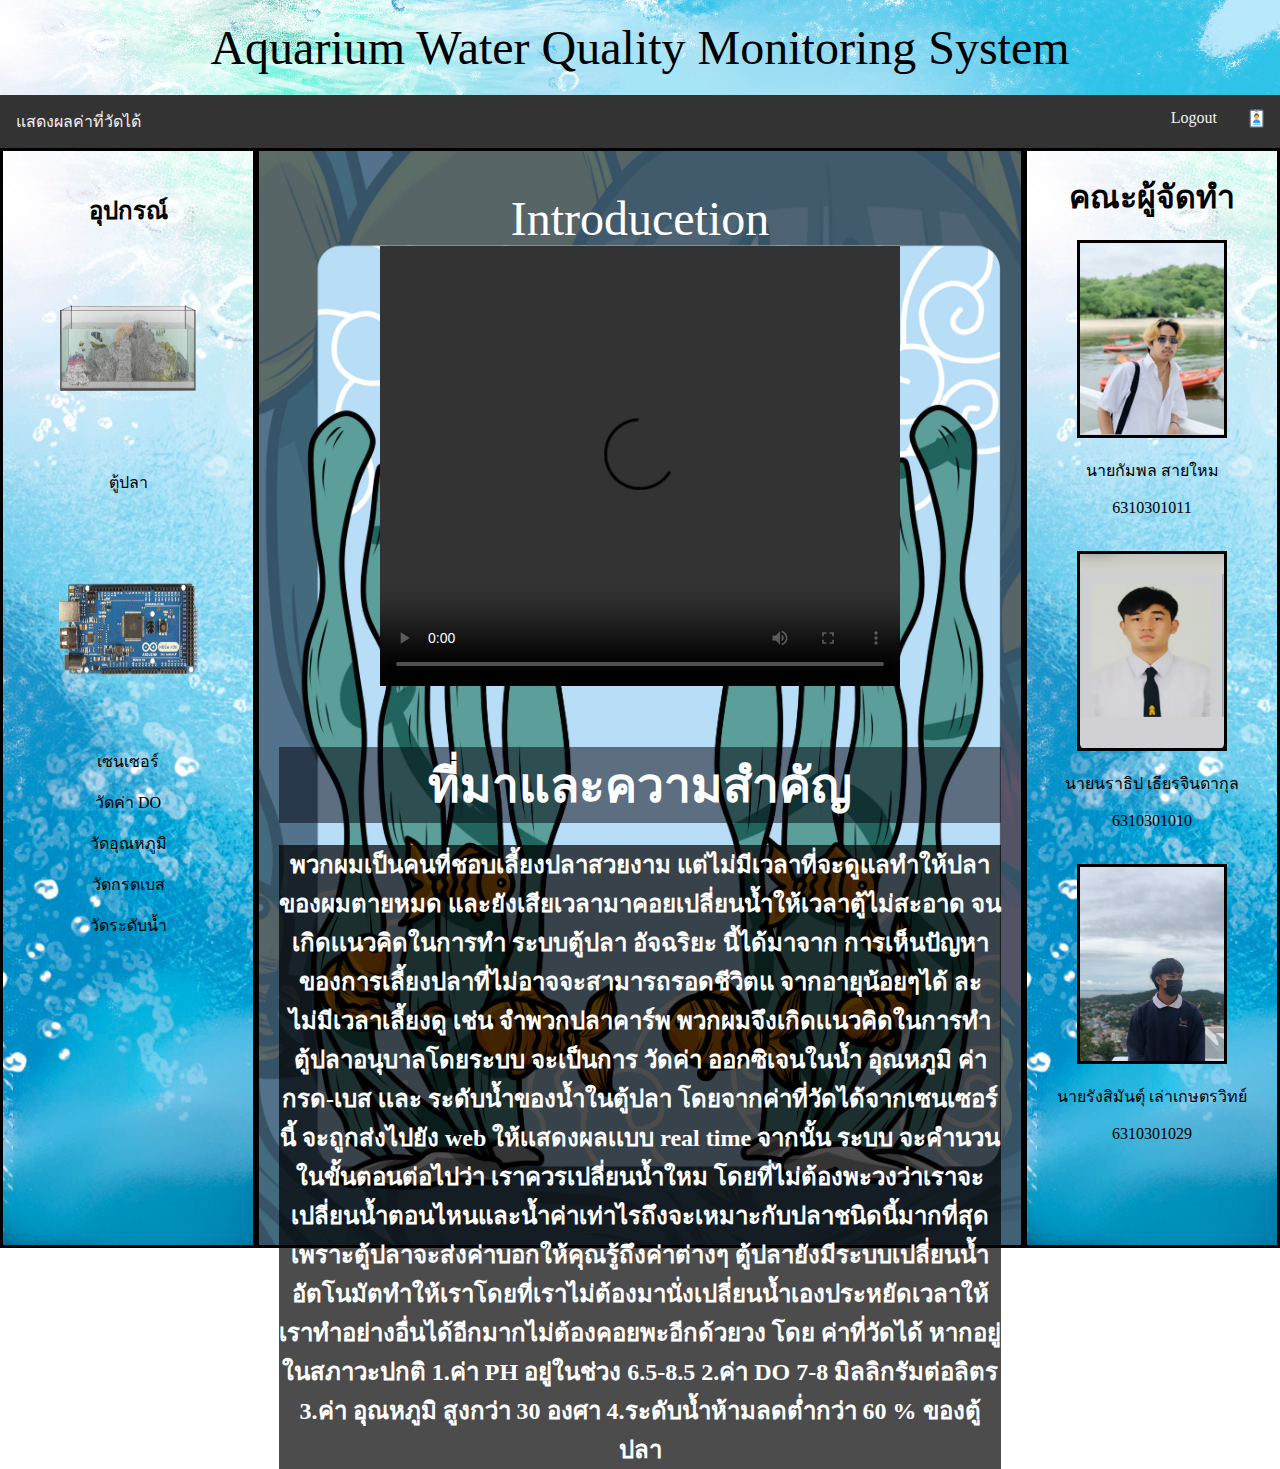
==== good.html @ d2d7eced "Update good.html" ====
<!DOCTYPE html>
<html lang="en">
<head>
<title>CSS Website Layout</title>
<meta charset="utf-8">
<meta name="viewport" content="width=device-width, initial-scale=1">
<style>
* {
  box-sizing: border-box;
}

body {
  margin: 0;
}

/* Style the header */
.header {
  background-image: url("—Pngtree—blue sea water bubble plant_941276.jpg"); no-repeat center fixed;
  background-size: cover;
  padding: 20px;
  text-align: center;

}

/* Style the top navigation bar */
.topnav {
  overflow: hidden;
  background-color: #333;
}

/* Style the topnav links */
.topnav a {
  float: left;
  display: block;
  color: #f2f2f2;
  text-align: center;
  padding: 14px 16px;
  text-decoration: none;

}

/* Change color on hover */
.topnav a:hover {
  background-color: #ddd;
  color: black;
}

/* Create three unequal columns that floats next to each other */
.column {
  background-image: url("—Pngtree—blue sea water bubble plant_941276.jpg"); no-repeat center fixed;
  background-size: cover;
  float: left;
  padding: 20px;
  height : 1100px;
  border: 3px solid black;

}

/* Left and right column */
.column.side {
  width: 20%;

}

/* Middle column */
.column.middle {
  background-image: url("—Pngtree—bottom fish fantasy background_211371.jpg"); no-repeat center fixed;
  background-size: cover;
  width: 60%;


}

/* Clear floats after the columns */
.row:after {
  content: "";
  display: table;
  clear: both;

}


h1 {
  background-color: black;
  color: white;
}

</style>
</head>
<body>

<div class="header">
  <font size="8"color="#00000" face="Fantasy">Aquarium Water Quality Monitoring System</font>
</div>

<div class="topnav">
  <a href="file:///C:/Users/tomaz/Documents/GitHub/ProjectQualityWater/Project.html">แสดงผลค่าที่วัดได้</a>
  <a style="float:right" ><img src="บุคคล.png"  width="15" hight="10" ></a>
  <a href="file:///C:/Users/tomaz/Documents/GitHub/ProjectQualityWater/loginproject.html" style="float:right">Logout</a>
</div>

<div class="row">
  <div class="column side">
    <center>
    <h2>อุปกรณ์</h2>
    <img width="150" height="200"  src="Lovepik_com-401110458-fish-tank.png">
    <p>ตู้ปลา</p>
    <br>
    <img width="150" height="200"  src="bod.png">
    <p>เซนเซอร์</p>
    <p>วัดค่า DO</p>
    <p>วัดอุณหภูมิ</p>
    <p> วัดกรดเบส </P>
    <p>วัดระดับน้ำ</p>


  </div>
  
  <div class="column middle">
    <h2></h2>
    <center>
            <font size="10"  color="#FFFFFF"face="Fantasy">Introducetion</font><br>
          <video src="X2Download.com-NOTORIOUS K.O.M. - Big Poppa.mp4" width="520" height="440" controls="controls">
Your browser does not support the video tag.
      </video><br>
      <br>
      <br>
    
<h1 style="background-color:rgba(0, 0, 10, 0.5);"><font size="8"color="#FFFFFF"  face="Angsana New">ที่มาและความสำคัญ</font></h1>


<h2 style="background-color:rgba(0, 0, 0, 0.7);">
    <font size="5.5"color="#FFFFFF"  face="Angsana New"><b>พวกผมเป็นคนที่ชอบเลี้ยงปลาสวยงาม แต่ไม่มีเวลาที่จะดูแลทำให้ปลาของผมตายหมด และยังเสียเวลามาคอยเปลี่ยนน้ำให้เวลาตู้ไม่สะอาด จนเกิดเเนวคิดในการทำ ระบบตู้ปลา อัจฉริยะ นี้ได้มาจาก การเห็นปัญหาของการเลี้ยงปลาที่ไม่อาจจะสามารถรอดชีวิตแ 
จากอายุน้อยๆได้ ละไม่มีเวลาเลี้ยงดู เช่น จำพวกปลาคาร์พ พวกผมจึงเกิดเเนวคิดในการทำ ตู้ปลาอนุบาลโดยระบบ จะเป็นการ วัดค่า ออกซิเจนในน้ำ อุณหภูมิ ค่ากรด-เบส เเละ ระดับน้ำของน้ำในตู้ปลา
โดยจากค่าที่วัดได้จากเซนเซอร์นี้ จะถูกส่งไปยัง web ให้เเสดงผลเเบบ real time จากนั้น ระบบ จะคำนวนในขั้นตอนต่อไปว่า
เราควรเปลี่ยนน้ำใหม โดยที่ไม่ต้องพะวงว่าเราจะเปลี่ยนน้ำตอนไหนและน้ำค่าเท่าไรถึงจะเหมาะกับปลาชนิดนี้มากที่สุด เพราะตู้ปลาจะส่งค่าบอกให้คุณรู้ถึงค่าต่างๆ ตู้ปลายังมีระบบเปลี่ยนน้ำอัตโนมัตทำให้เราโดยที่เราไม่ต้องมานั่งเปลี่ยนน้ำเองประหยัดเวลาให้เราทำอย่างอื่นได้อีกมากไม่ต้องคอยพะอีกด้วยวง
โดย
ค่าที่วัดได้ หากอยู่ในสภาวะปกติ
1.ค่า PH อยู่ในช่วง 6.5-8.5
2.ค่า DO 7-8 มิลลิกรัมต่อลิตร
3.ค่า อุณหภูมิ สูงกว่า 30 องศา 
4.ระดับน้ำห้ามลดต่ำกว่า 60 % ของตู้ปลา</b>
</font></h2>
  </div>
  
  <div class="column side">
    <center>
    <font size="6"color="#00000"  face="Angsana New"><b>คณะผู้จัดทำ</b></font>
    <br>
      <br>  
    <img width="150" border = "3" src="75294.jpg">
    <p>นายกัมพล สายใหม</p>
    <p>6310301011</p>
    <br>
    <img width="150" height="200" border = "3" src="S__5242884.jpg">
    <p>นายนราธิป เธียรจินดากุล</p>
    <p>6310301010</p>
    <br>
    <img width="150" height="200" border = "3" src="LINE_ALBUM_291264_๒๑๑๒๒๙.jpg">
    <p>นายรังสิมันตุ์ เล่าเกษตรวิทย์</p>
    <p>6310301029</p>
  </div>
</div>
  
</body>
</html>
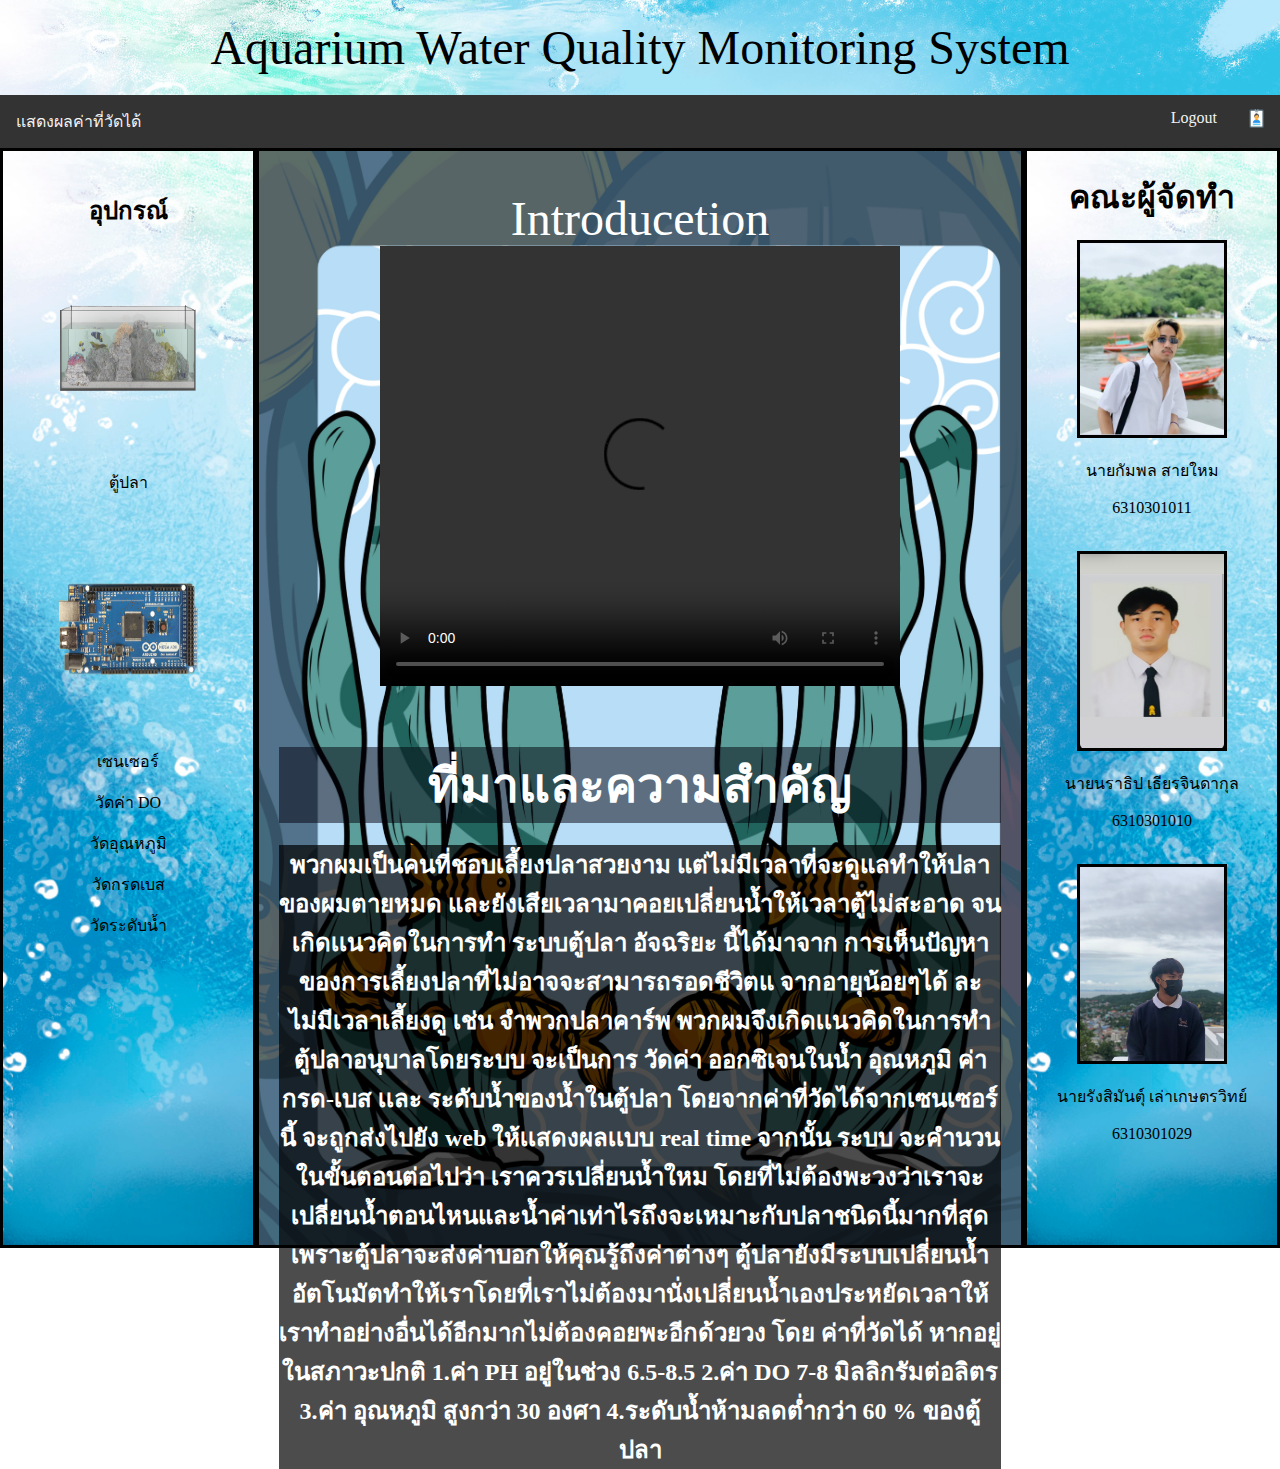
==== commit 549150cd: "Update good.html" ====
--- a/good.html
+++ b/good.html
@@ -120,7 +120,7 @@
     <h2></h2>
     <center>
             <font size="10"  color="#FFFFFF"face="Fantasy">Introducetion</font><br>
-          <video src="X2Download.com-NOTORIOUS K.O.M. - Big Poppa.mp4" width="520" height="440" controls="controls">
+          <video src="VDO.mp4" width="520" height="440" controls="controls">
 Your browser does not support the video tag.
       </video><br>
       <br>
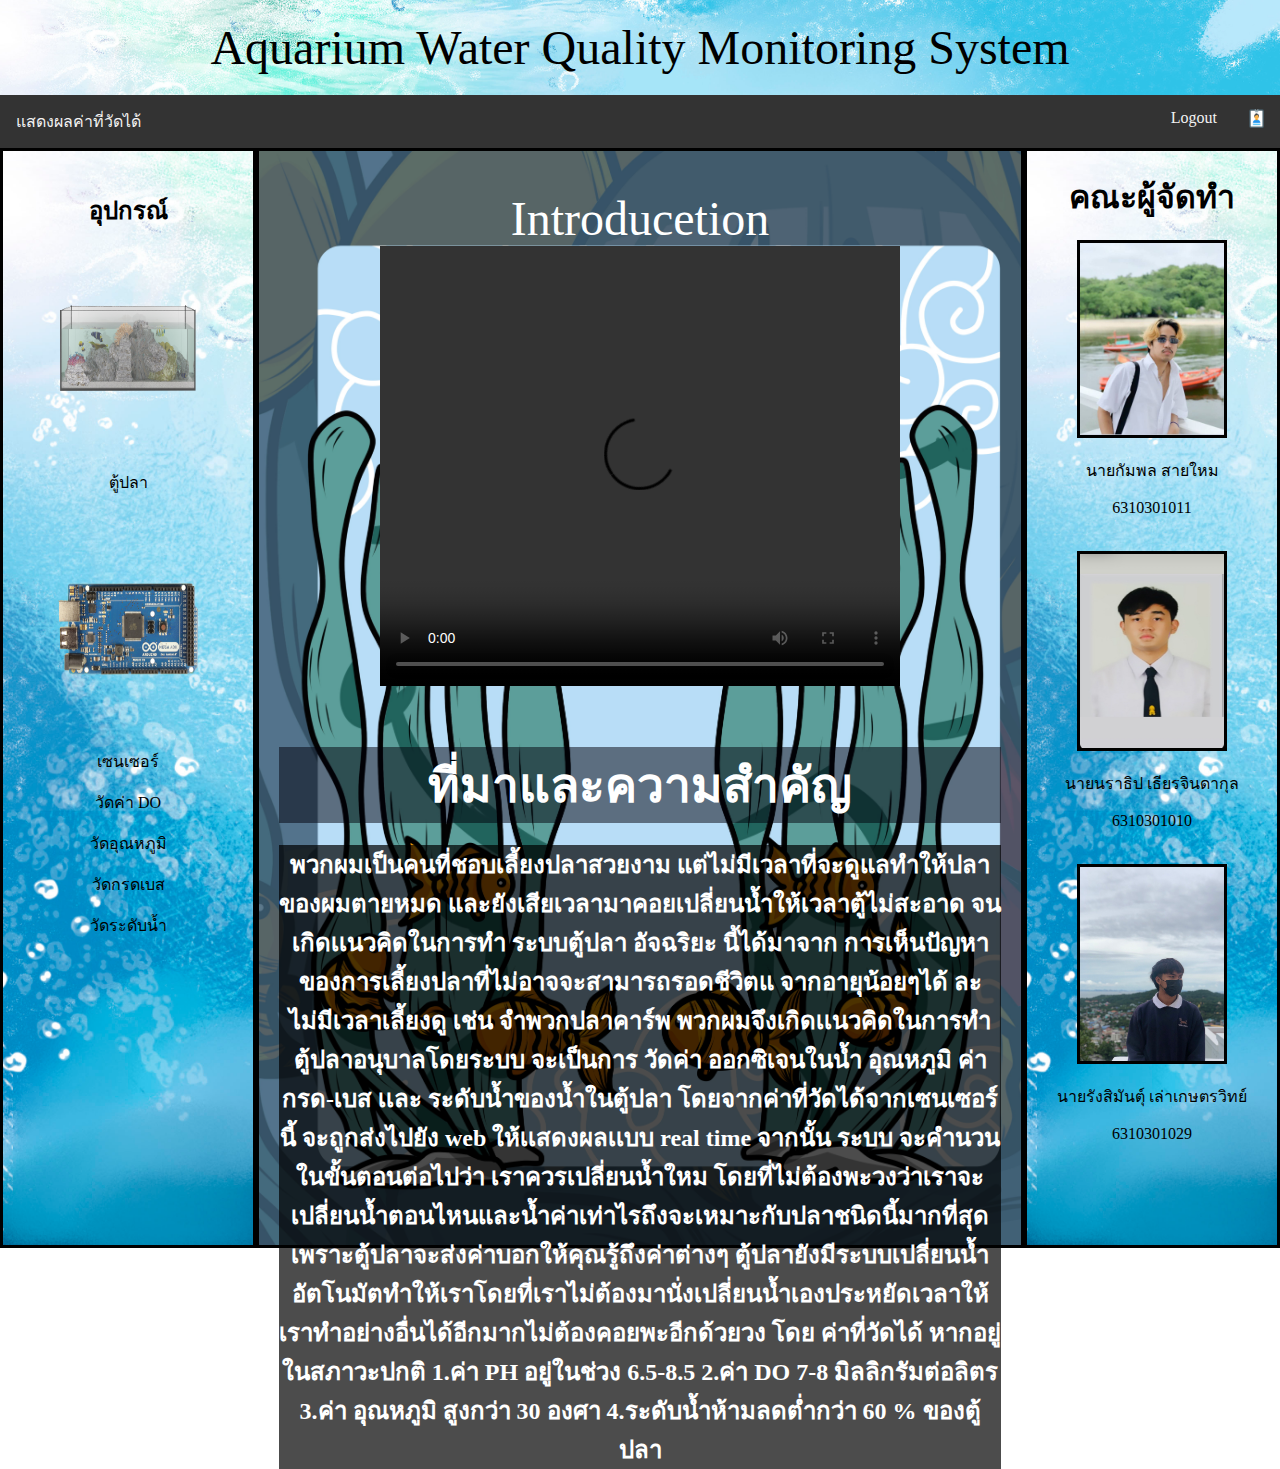
==== commit 6f1ba041: "Update good.html" ====
--- a/good.html
+++ b/good.html
@@ -120,7 +120,7 @@
     <h2></h2>
     <center>
             <font size="10"  color="#FFFFFF"face="Fantasy">Introducetion</font><br>
-          <video src="VDO.mp4" width="520" height="440" controls="controls">
+          <video src="VDO1.mp4" width="520" height="440" controls="controls">
 Your browser does not support the video tag.
       </video><br>
       <br>
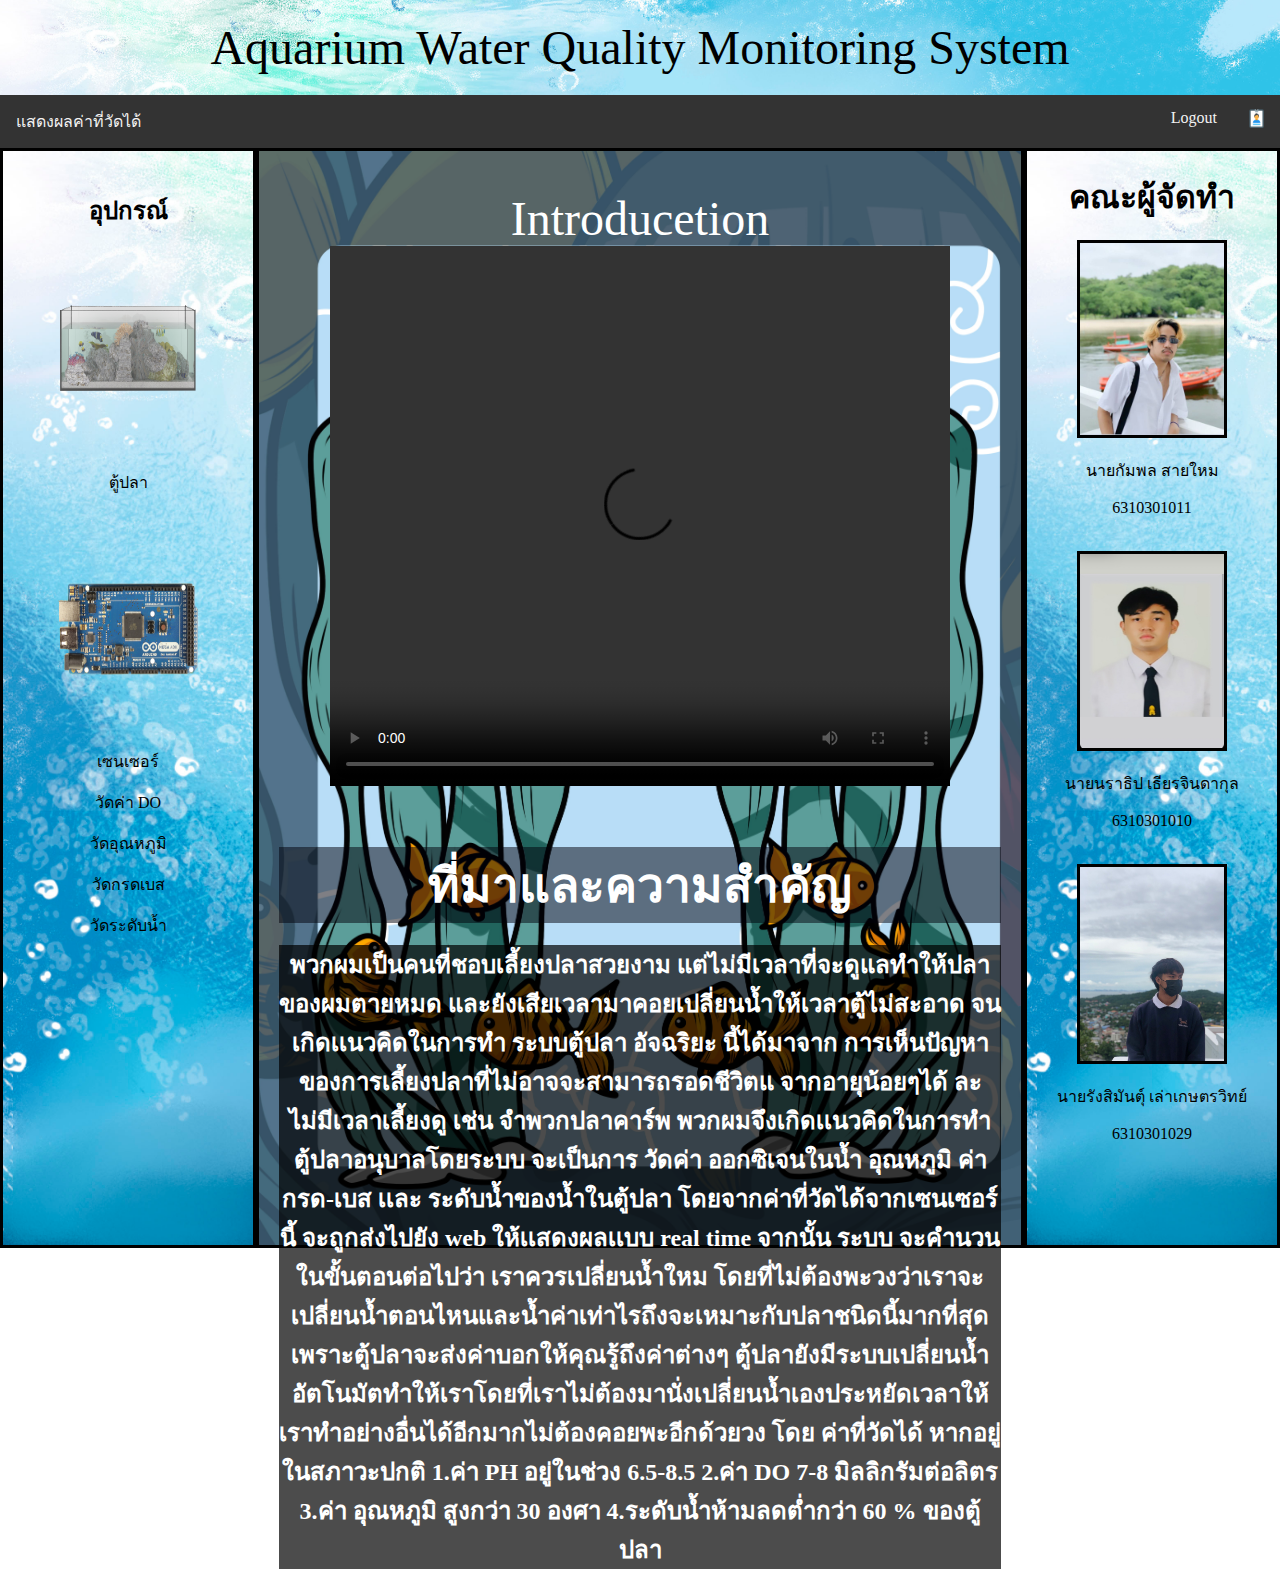
==== commit 34bb3b9a: "Update good.html" ====
--- a/good.html
+++ b/good.html
@@ -120,7 +120,7 @@
     <h2></h2>
     <center>
             <font size="10"  color="#FFFFFF"face="Fantasy">Introducetion</font><br>
-          <video src="VDO1.mp4" width="520" height="440" controls="controls">
+          <video src="VDO1.mp4" width="620" height="540" controls="controls">
 Your browser does not support the video tag.
       </video><br>
       <br>
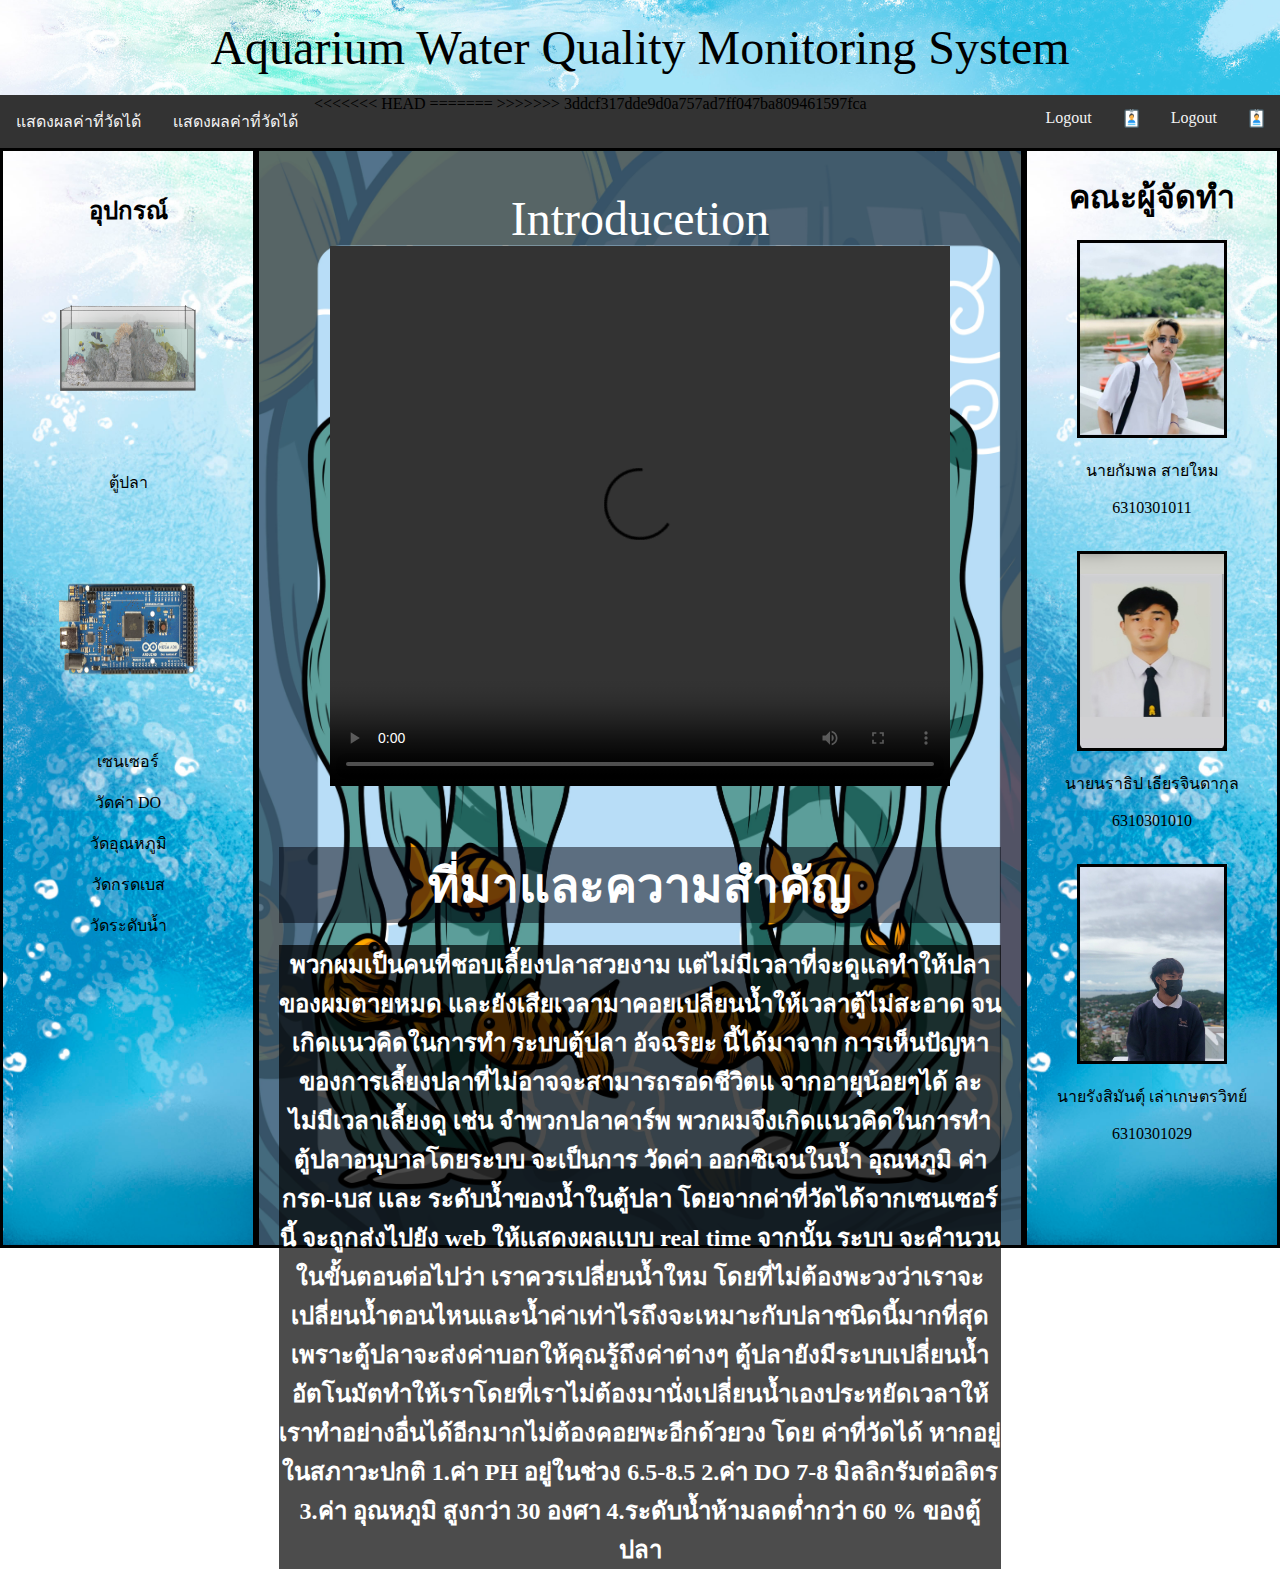
==== commit 6add6896: "Update good.html" ====
--- a/good.html
+++ b/good.html
@@ -94,9 +94,15 @@
 </div>
 
 <div class="topnav">
+<<<<<<< HEAD
   <a href="file:///C:/Users/tomaz/Documents/GitHub/ProjectQualityWater/Project.html">แสดงผลค่าที่วัดได้</a>
   <a style="float:right" ><img src="บุคคล.png"  width="15" hight="10" ></a>
   <a href="file:///C:/Users/tomaz/Documents/GitHub/ProjectQualityWater/loginproject.html" style="float:right">Logout</a>
+=======
+  <a href="./Project.html">เเสดงผลค่าที่วัดได้</a>
+  <a style="float:right" ><img src="บุคคล.png"  width="15" hight="10" ></a>
+  <a href="./loginproject.html" style="float:right">Logout</a>
+>>>>>>> 3ddcf317dde9d0a757ad7ff047ba809461597fca
 </div>
 
 <div class="row">
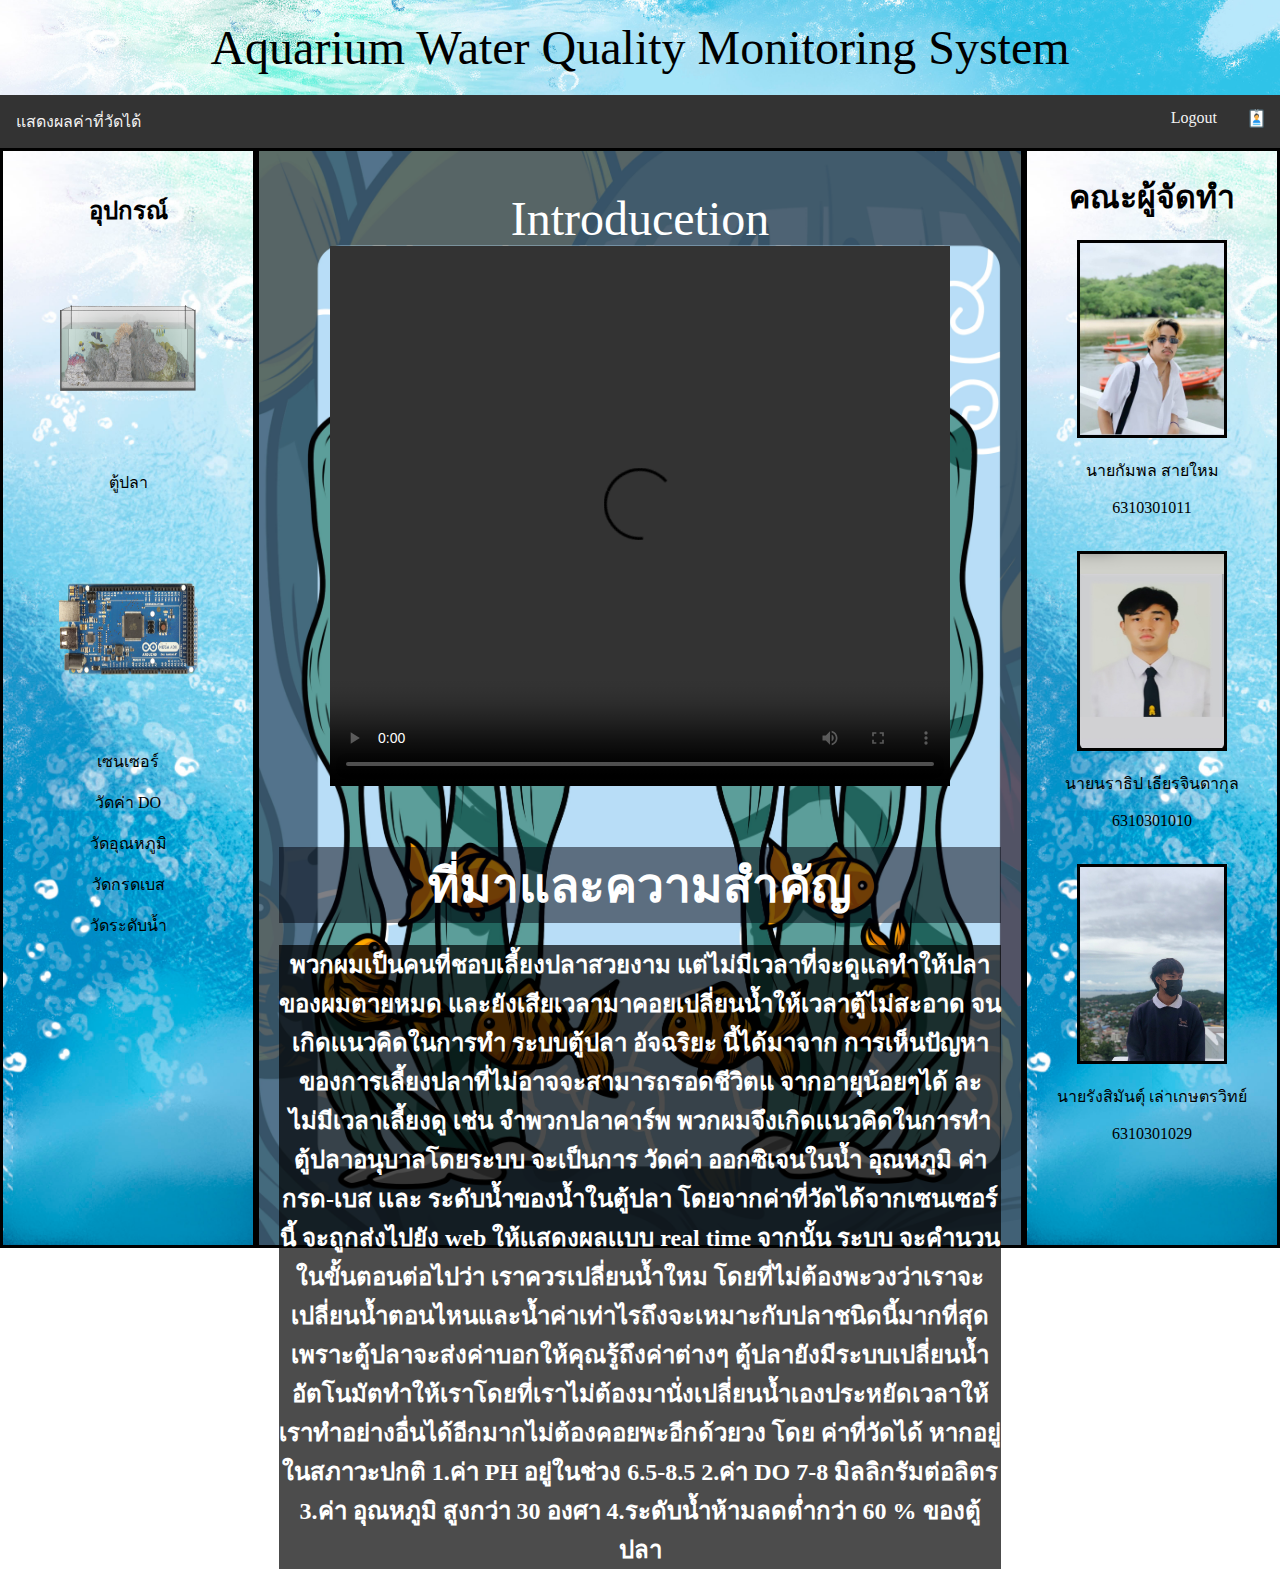
==== commit 5ac5fb5b: "Update good.html" ====
--- a/good.html
+++ b/good.html
@@ -94,15 +94,9 @@
 </div>
 
 <div class="topnav">
-<<<<<<< HEAD
   <a href="file:///C:/Users/tomaz/Documents/GitHub/ProjectQualityWater/Project.html">แสดงผลค่าที่วัดได้</a>
   <a style="float:right" ><img src="บุคคล.png"  width="15" hight="10" ></a>
   <a href="file:///C:/Users/tomaz/Documents/GitHub/ProjectQualityWater/loginproject.html" style="float:right">Logout</a>
-=======
-  <a href="./Project.html">เเสดงผลค่าที่วัดได้</a>
-  <a style="float:right" ><img src="บุคคล.png"  width="15" hight="10" ></a>
-  <a href="./loginproject.html" style="float:right">Logout</a>
->>>>>>> 3ddcf317dde9d0a757ad7ff047ba809461597fca
 </div>
 
 <div class="row">
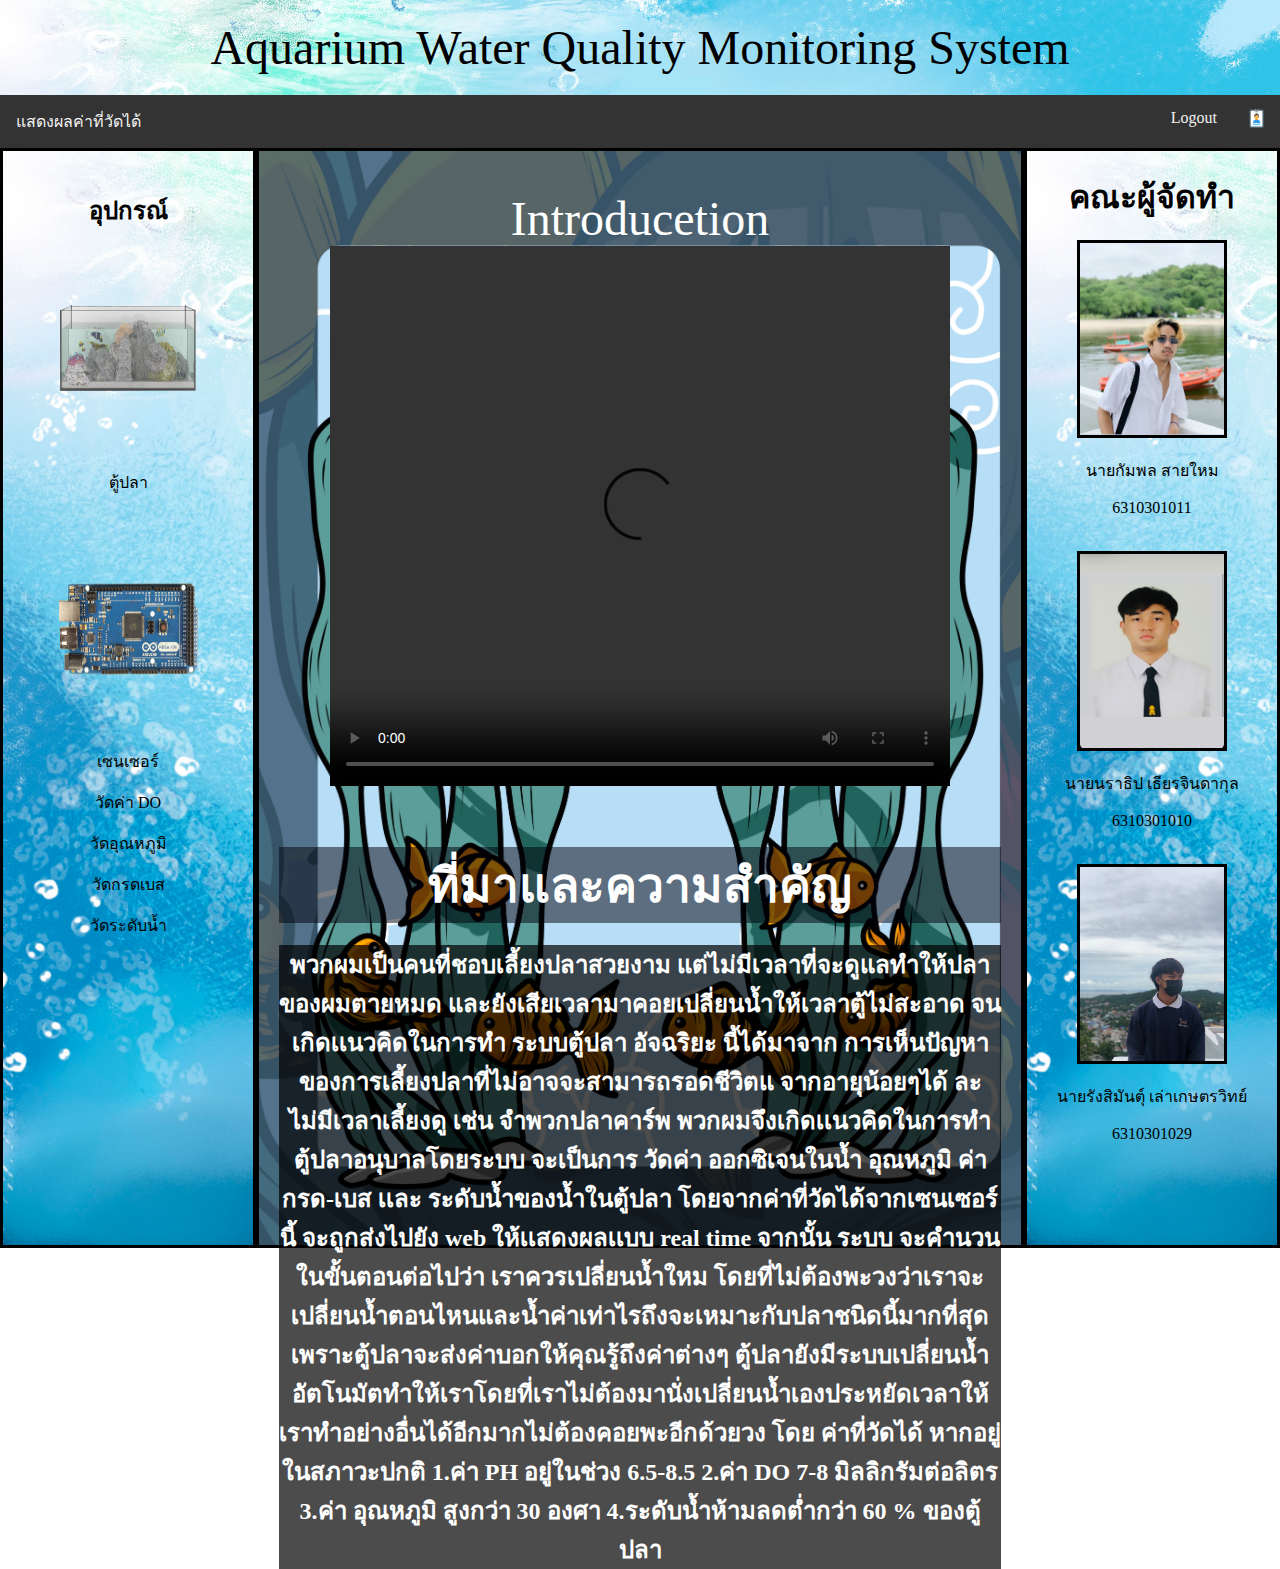
==== commit 110f6148: "Update good.html" ====
--- a/good.html
+++ b/good.html
@@ -94,9 +94,9 @@
 </div>
 
 <div class="topnav">
-  <a href="file:///C:/Users/tomaz/Documents/GitHub/ProjectQualityWater/Project.html">แสดงผลค่าที่วัดได้</a>
+  <a href="Project.html">แสดงผลค่าที่วัดได้</a>
   <a style="float:right" ><img src="บุคคล.png"  width="15" hight="10" ></a>
-  <a href="file:///C:/Users/tomaz/Documents/GitHub/ProjectQualityWater/loginproject.html" style="float:right">Logout</a>
+  <a href="loginproject.html" style="float:right">Logout</a>
 </div>
 
 <div class="row">
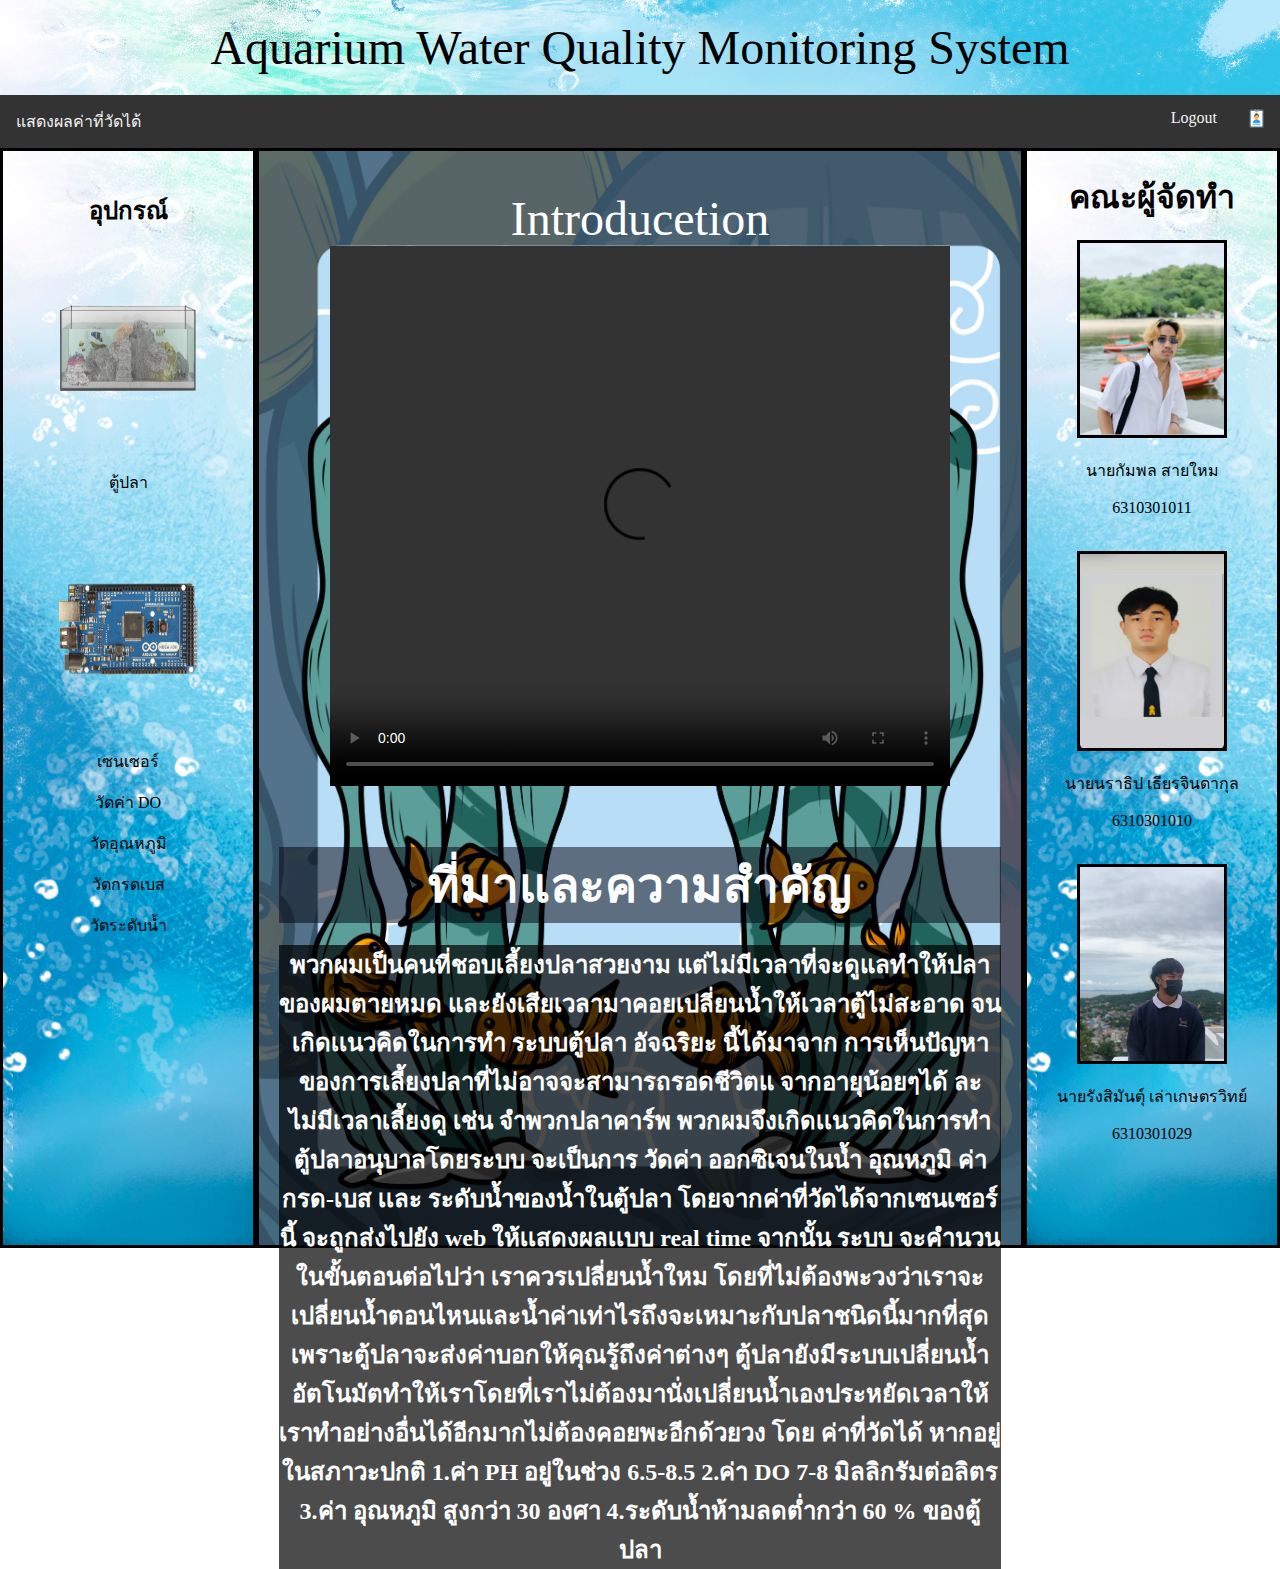
==== commit eccf8d67: "Update good.html" ====
--- a/good.html
+++ b/good.html
@@ -94,9 +94,9 @@
 </div>
 
 <div class="topnav">
-  <a href="Project.html">แสดงผลค่าที่วัดได้</a>
+  <a href="./Project.html">แสดงผลค่าที่วัดได้</a>
   <a style="float:right" ><img src="บุคคล.png"  width="15" hight="10" ></a>
-  <a href="loginproject.html" style="float:right">Logout</a>
+  <a href="./index.html" style="float:right">Logout</a>
 </div>
 
 <div class="row">
